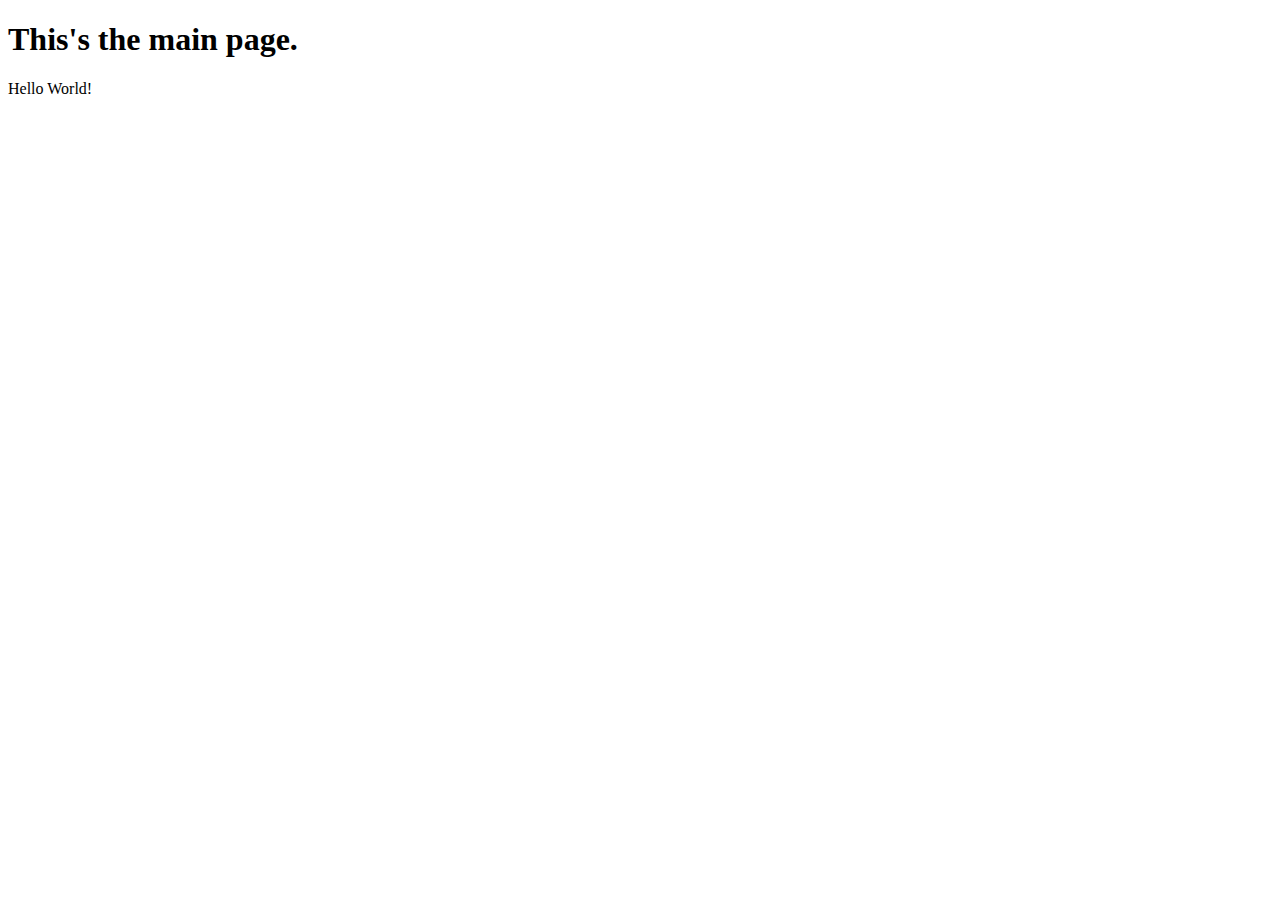
==== src/index.html @ 7eb54fb7 "Organizing directories and files" ====
<!DOCTYPE html>
<html lang="en">
  <head>
    <meta charset="UTF-8" />
    <meta name="viewport" content="width=device-width, initial-scale=1.0" />
    <link rel="shortcut icon" type="image/x-icon" href="./assets/icons/icon-dev.png" />
    <title>Index</title>
  </head>
  <body>
    <div class="container">
      <h1>This's the main page.</h1>
      <p>Hello World!</p>
    </div>
  </body>
</html>
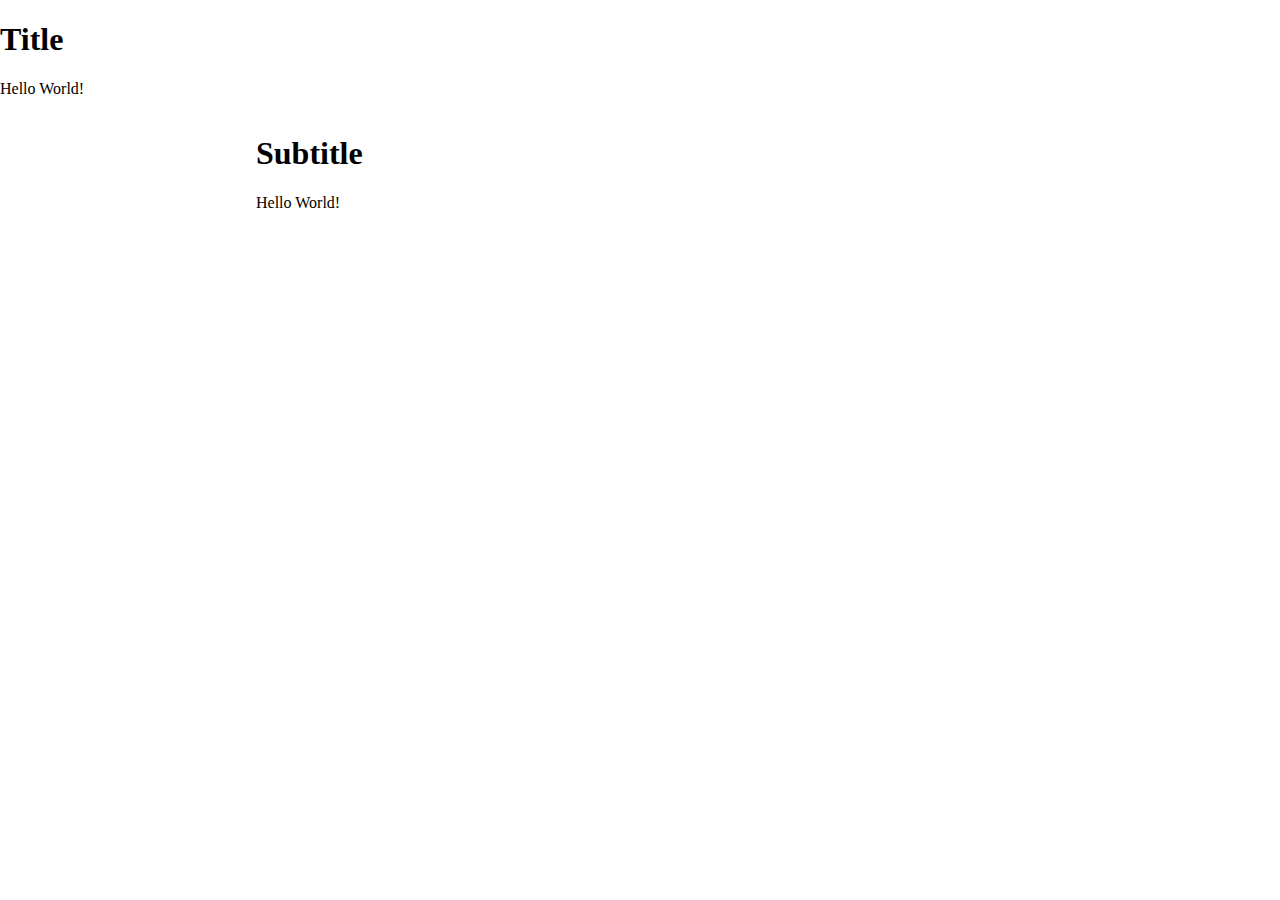
==== commit 6b36eaf9: "Example" ====
--- a/src/index.html
+++ b/src/index.html
@@ -3,13 +3,25 @@
   <head>
     <meta charset="UTF-8" />
     <meta name="viewport" content="width=device-width, initial-scale=1.0" />
-    <link rel="shortcut icon" type="image/x-icon" href="./assets/icons/icon-dev.png" />
+    <link
+      rel="shortcut icon"
+      type="image/x-icon"
+      href="./assets/icons/icon-dev.png"
+    />
+    <!-- <link rel="stylesheet" href="./styles/css/fontSizeStyle.css" /> -->
+    <link rel="stylesheet" href="./styles/css/dimensionsStyle.css">
     <title>Index</title>
   </head>
   <body>
-    <div class="container">
-      <h1>This's the main page.</h1>
+    <div class="container1">
+      <h1>Title</h1>
       <p>Hello World!</p>
+      <!-- <p class="secondText">Second text.</p> -->
+    </div>
+    <div class="container2">
+      <h1>Subtitle</h1>
+      <p>Hello World!</p>
+      <!-- <p class="secondText">Second text.</p> -->
     </div>
   </body>
 </html>
--- a/src/styles/css/fontSizeStyle.css
+++ b/src/styles/css/fontSizeStyle.css
@@ -0,0 +1,21 @@
+html {
+    font-size: 13px;
+}
+body {
+    font-size: 6px;
+}
+.container {
+    font-size: 20px;
+}
+
+h1 {
+    font-size: 20vw;
+}
+
+p {
+    font-size: 0.5em;
+}
+
+.secondText {
+    font-size: 2rem;
+}--- a/src/styles/css/dimensionsStyle.css
+++ b/src/styles/css/dimensionsStyle.css
@@ -0,0 +1,20 @@
+html, body {
+    margin: 0px;
+}
+
+.container1 {
+    width: 50%;
+}
+
+/* .container1 p {
+    min-width: 100px;
+} */
+
+.container2 {
+    width: 80%;
+    float: right;
+}
+
+/* .container2 p {
+    max-width: 500px;
+} */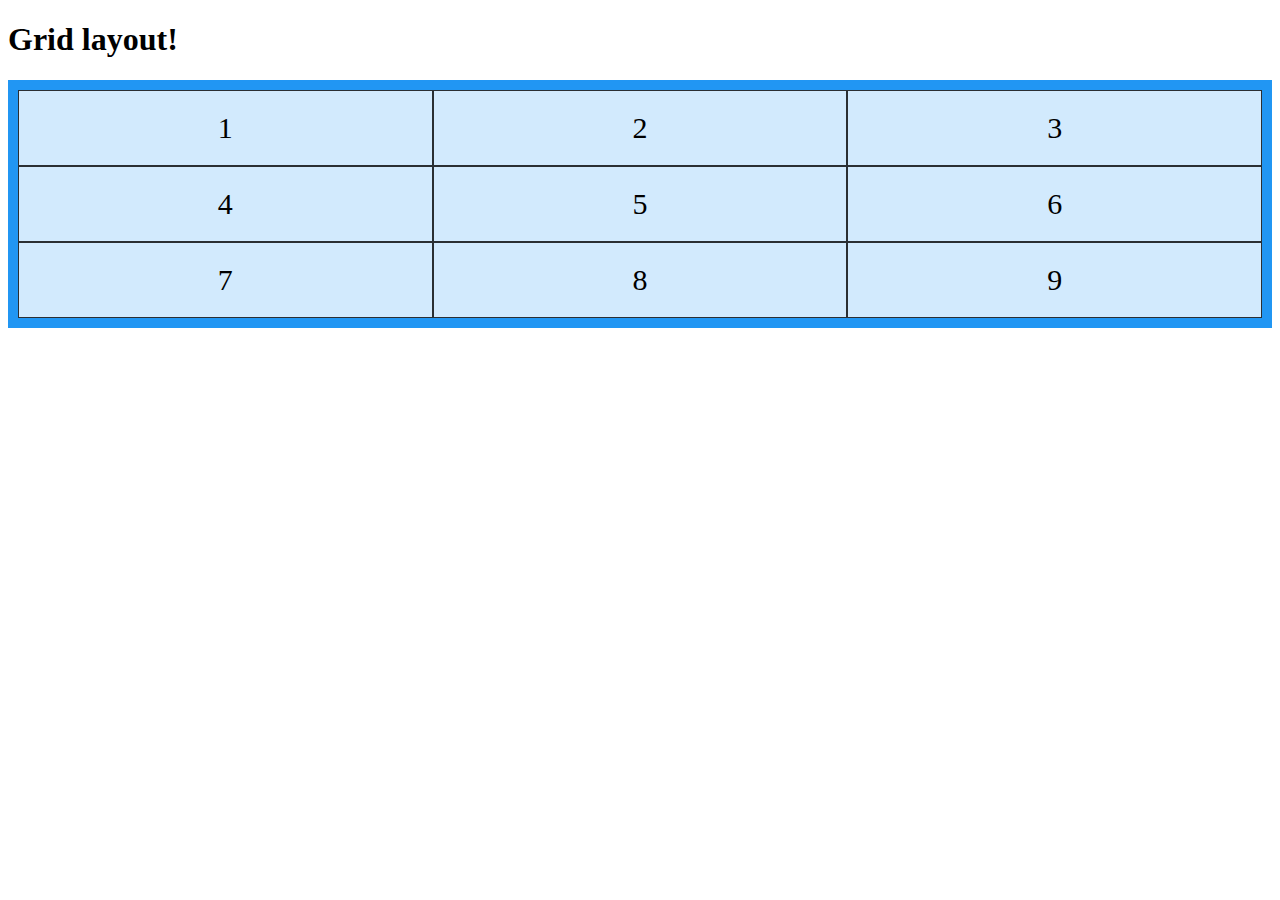
==== commit 89c04325: "Example" ====
--- a/src/index.html
+++ b/src/index.html
@@ -8,20 +8,29 @@
       type="image/x-icon"
       href="./assets/icons/icon-dev.png"
     />
-    <!-- <link rel="stylesheet" href="./styles/css/fontSizeStyle.css" /> -->
-    <link rel="stylesheet" href="./styles/css/dimensionsStyle.css">
+    <link rel="stylesheet" href="./styles/css/style.css" />
     <title>Index</title>
   </head>
   <body>
-    <div class="container1">
-      <h1>Title</h1>
-      <p>Hello World!</p>
-      <!-- <p class="secondText">Second text.</p> -->
-    </div>
-    <div class="container2">
-      <h1>Subtitle</h1>
-      <p>Hello World!</p>
-      <!-- <p class="secondText">Second text.</p> -->
+    <div class="container">
+      <h1>Grid layout!</h1>
+      <div class="gridContainer">
+        <div class="gridItem item1">1</div>
+        <div class="gridItem">2</div>
+        <div class="gridItem">3</div>
+        <div class="gridItem">4</div>
+        <div class="gridItem">5</div>
+        <div class="gridItem">6</div>
+        <div class="gridItem">7</div>
+        <div class="gridItem item8">8</div>
+        <div class="gridItem">9</div>
+        <!-- <div class="gridItem">10</div>
+        <div class="gridItem">11</div>
+        <div class="gridItem">12</div>
+        <div class="gridItem">13</div>
+        <div class="gridItem">14</div>
+        <div class="gridItem">15</div> -->
+      </div>
     </div>
   </body>
 </html>
--- a/src/styles/css/style.css
+++ b/src/styles/css/style.css
@@ -0,0 +1,28 @@
+.gridContainer {
+  display: grid;
+  /* row-gap: 10px; */
+  /* column-gap: 10px; */
+  /* gap: 10px; */
+  grid-template-columns: auto auto auto;
+  /* grid-template-columns: auto auto auto auto auto auto; */
+  background-color: #2196f3;
+  padding: 10px;
+}
+
+.gridItem {
+  background-color: rgba(255, 255, 255, 0.8);
+  border: 1px solid rgba(0, 0, 0, 0.8);
+  padding: 20px;
+  font-size: 30px;
+  text-align: center;
+}
+
+/* .item1 {
+    /* grid-column-start: 1;
+    grid-column-end: 3; */
+    /* grid-column: 1 / 3; */
+/* } */
+
+/* .item8 {
+  grid-area: 1 / 2 / 5 / 6;
+} */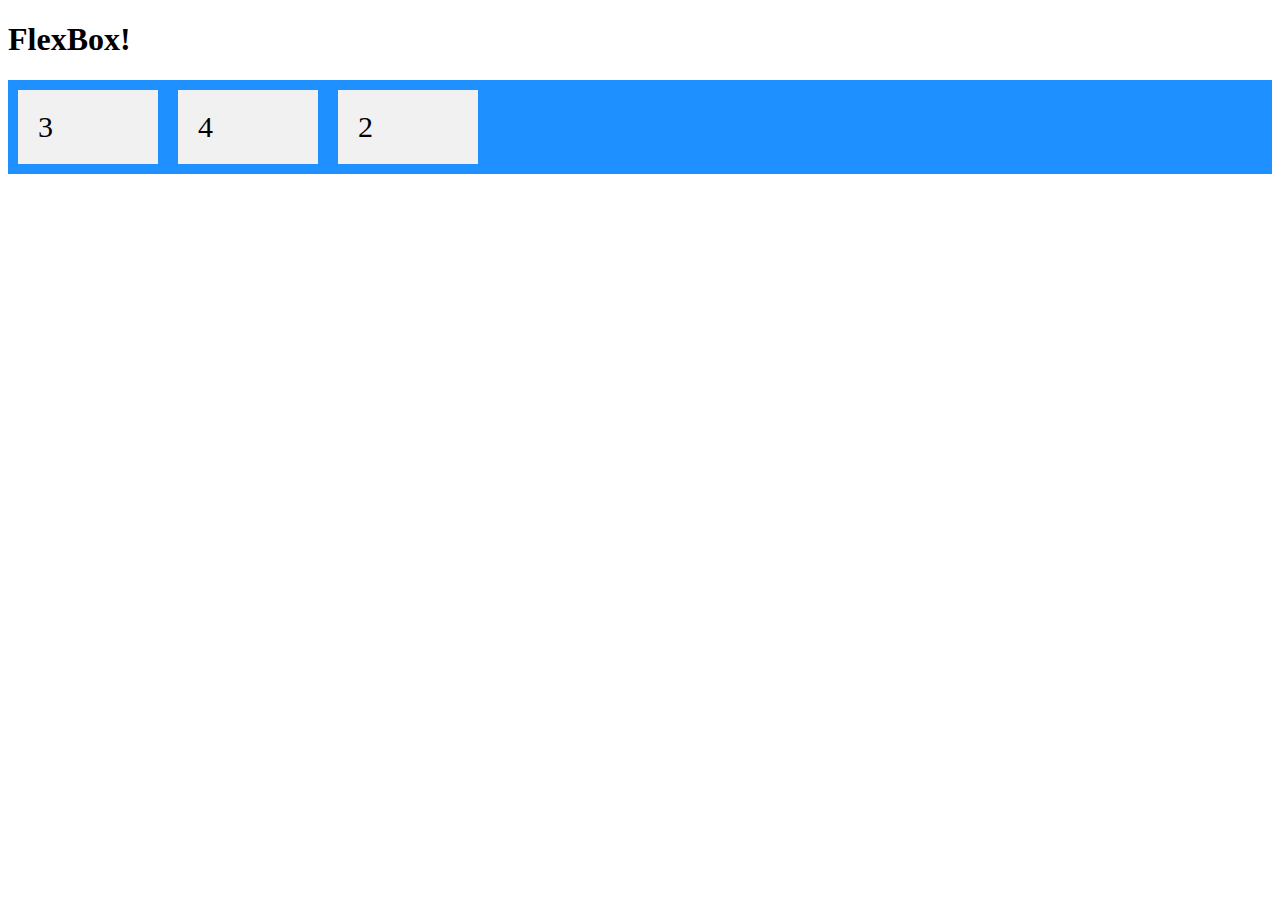
==== commit 8ee0b561: "Example" ====
--- a/src/index.html
+++ b/src/index.html
@@ -3,33 +3,17 @@
   <head>
     <meta charset="UTF-8" />
     <meta name="viewport" content="width=device-width, initial-scale=1.0" />
-    <link
-      rel="shortcut icon"
-      type="image/x-icon"
-      href="./assets/icons/icon-dev.png"
-    />
-    <link rel="stylesheet" href="./styles/css/style.css" />
+    <link rel="shortcut icon" type="image/x-icon" href="./assets/icons/icon-dev.png" />
+    <link rel="stylesheet" href="./styles/css/style.css">
     <title>Index</title>
   </head>
   <body>
     <div class="container">
-      <h1>Grid layout!</h1>
-      <div class="gridContainer">
-        <div class="gridItem item1">1</div>
-        <div class="gridItem">2</div>
-        <div class="gridItem">3</div>
-        <div class="gridItem">4</div>
-        <div class="gridItem">5</div>
-        <div class="gridItem">6</div>
-        <div class="gridItem">7</div>
-        <div class="gridItem item8">8</div>
-        <div class="gridItem">9</div>
-        <!-- <div class="gridItem">10</div>
-        <div class="gridItem">11</div>
-        <div class="gridItem">12</div>
-        <div class="gridItem">13</div>
-        <div class="gridItem">14</div>
-        <div class="gridItem">15</div> -->
+      <h1>FlexBox!</h1>
+      <div class="flexContainer">
+        <div class="flexItem item">2</div>
+        <div class="flexItem item2">3</div>
+        <div class="flexItem item3">4</div>
       </div>
     </div>
   </body>
--- a/src/styles/css/style.css
+++ b/src/styles/css/style.css
@@ -1,28 +1,32 @@
-.gridContainer {
-  display: grid;
-  /* row-gap: 10px; */
-  /* column-gap: 10px; */
-  /* gap: 10px; */
-  grid-template-columns: auto auto auto;
-  /* grid-template-columns: auto auto auto auto auto auto; */
-  background-color: #2196f3;
-  padding: 10px;
+.flexContainer {
+  display: flex;
+  background-color: DodgerBlue;
+  /* justify-content: center;
+  height: 200px;
+  align-items: flex-end; */
+  align-items: stretch;
 }
 
-.gridItem {
-  background-color: rgba(255, 255, 255, 0.8);
-  border: 1px solid rgba(0, 0, 0, 0.8);
+.flexItem {
+  background-color: #f1f1f1;
+  margin: 10px;
   padding: 20px;
   font-size: 30px;
-  text-align: center;
+  width: 100px;
 }
 
-/* .item1 {
-    /* grid-column-start: 1;
-    grid-column-end: 3; */
-    /* grid-column: 1 / 3; */
-/* } */
+.item {
+  /* flex-grow: 1; */
+  order: 3;
+}
 
-/* .item8 {
-  grid-area: 1 / 2 / 5 / 6;
-} */+.item2 {
+  /* flex-grow: 1; */
+  order: 1;
+}
+
+.item3 {
+  /* flex-grow: 8; */
+  order: 2;
+}
+
